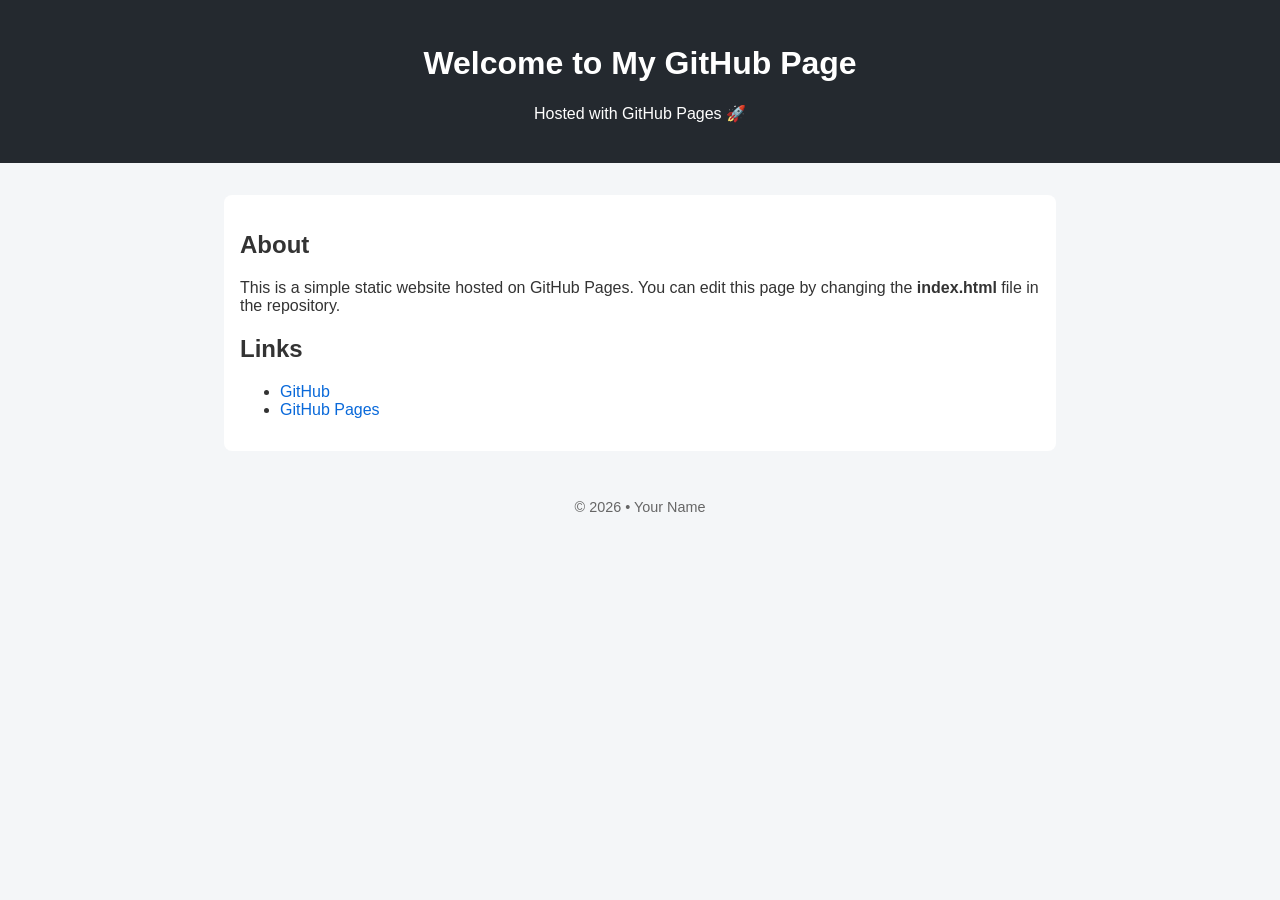
==== docs/index.html @ d46007b1 "Rename doc.html to index.html" ====
<!DOCTYPE html>
<html lang="en">
<head>
    <meta charset="UTF-8">
    <title>My GitHub Page</title>
    <meta name="viewport" content="width=device-width, initial-scale=1.0">

    <style>
        body {
            font-family: Arial, sans-serif;
            margin: 0;
            background-color: #f4f6f8;
            color: #333;
        }
        header {
            background-color: #24292f;
            color: white;
            padding: 1.5rem;
            text-align: center;
        }
        main {
            max-width: 800px;
            margin: 2rem auto;
            padding: 1rem;
            background: white;
            border-radius: 8px;
        }
        footer {
            text-align: center;
            padding: 1rem;
            font-size: 0.9rem;
            color: #666;
        }
        a {
            color: #0969da;
            text-decoration: none;
        }
        a:hover {
            text-decoration: underline;
        }
    </style>
</head>
<body>

<header>
    <h1>Welcome to My GitHub Page</h1>
    <p>Hosted with GitHub Pages 🚀</p>
</header>

<main>
    <h2>About</h2>
    <p>
        This is a simple static website hosted on GitHub Pages.
        You can edit this page by changing the <strong>index.html</strong> file in the repository.
    </p>

    <h2>Links</h2>
    <ul>
        <li><a href="https://github.com">GitHub</a></li>
        <li><a href="https://pages.github.com">GitHub Pages</a></li>
    </ul>
</main>

<footer>
    © 2026 • Your Name
</footer>

</body>
</html>
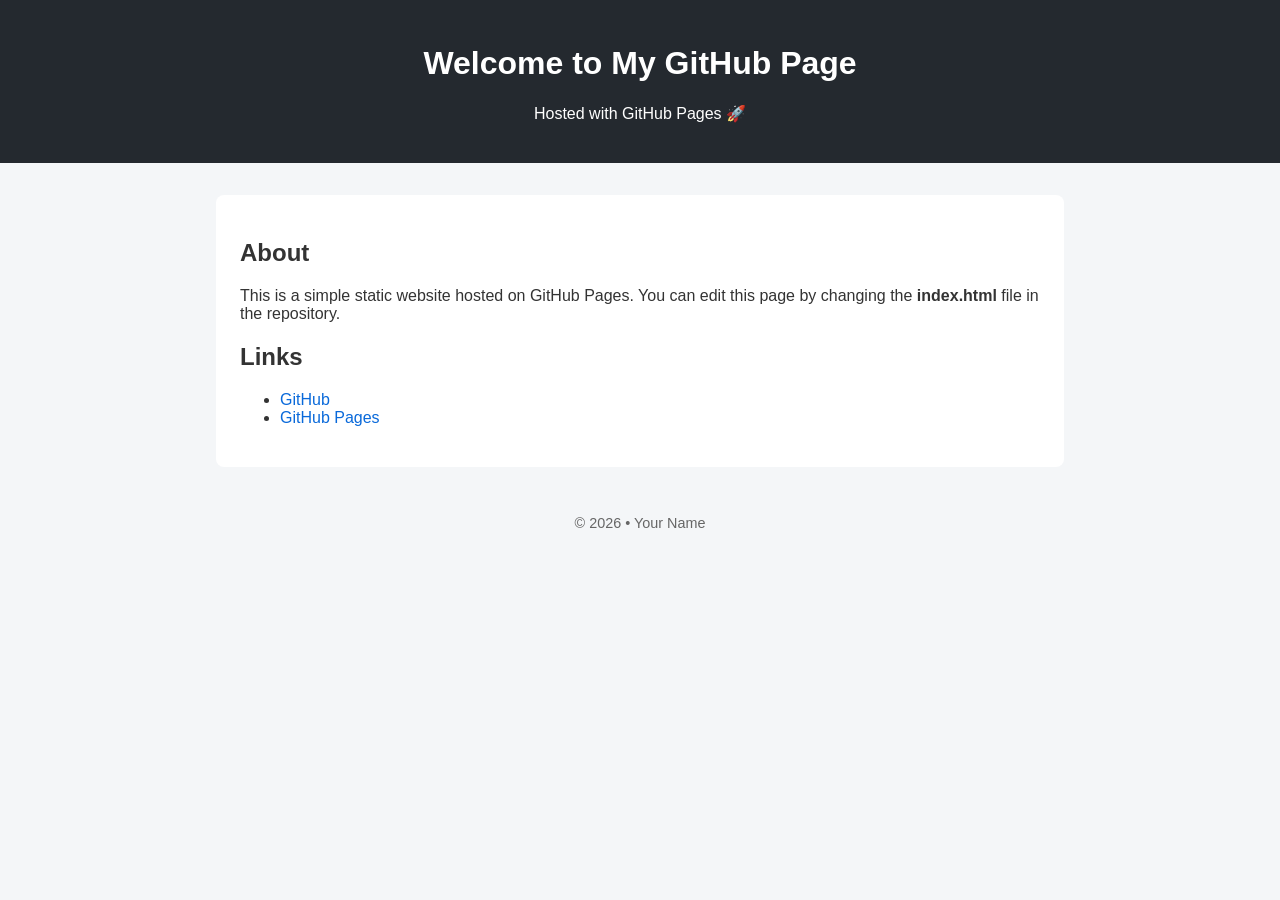
==== commit 5bff77e0: "Update index.html" ====
--- a/docs/index.html
+++ b/docs/index.html
@@ -5,40 +5,8 @@
     <title>My GitHub Page</title>
     <meta name="viewport" content="width=device-width, initial-scale=1.0">
 
-    <style>
-        body {
-            font-family: Arial, sans-serif;
-            margin: 0;
-            background-color: #f4f6f8;
-            color: #333;
-        }
-        header {
-            background-color: #24292f;
-            color: white;
-            padding: 1.5rem;
-            text-align: center;
-        }
-        main {
-            max-width: 800px;
-            margin: 2rem auto;
-            padding: 1rem;
-            background: white;
-            border-radius: 8px;
-        }
-        footer {
-            text-align: center;
-            padding: 1rem;
-            font-size: 0.9rem;
-            color: #666;
-        }
-        a {
-            color: #0969da;
-            text-decoration: none;
-        }
-        a:hover {
-            text-decoration: underline;
-        }
-    </style>
+    <!-- Link to external CSS -->
+    <link rel="stylesheet" href="style.css">
 </head>
 <body>
 
--- a/docs/style.css
+++ b/docs/style.css
@@ -0,0 +1,37 @@
+body {
+    font-family: Arial, sans-serif;
+    margin: 0;
+    background-color: #f4f6f8;
+    color: #333;
+}
+
+header {
+    background-color: #24292f;
+    color: white;
+    padding: 1.5rem;
+    text-align: center;
+}
+
+main {
+    max-width: 800px;
+    margin: 2rem auto;
+    padding: 1.5rem;
+    background: white;
+    border-radius: 8px;
+}
+
+footer {
+    text-align: center;
+    padding: 1rem;
+    font-size: 0.9rem;
+    color: #666;
+}
+
+a {
+    color: #0969da;
+    text-decoration: none;
+}
+
+a:hover {
+    text-decoration: underline;
+}
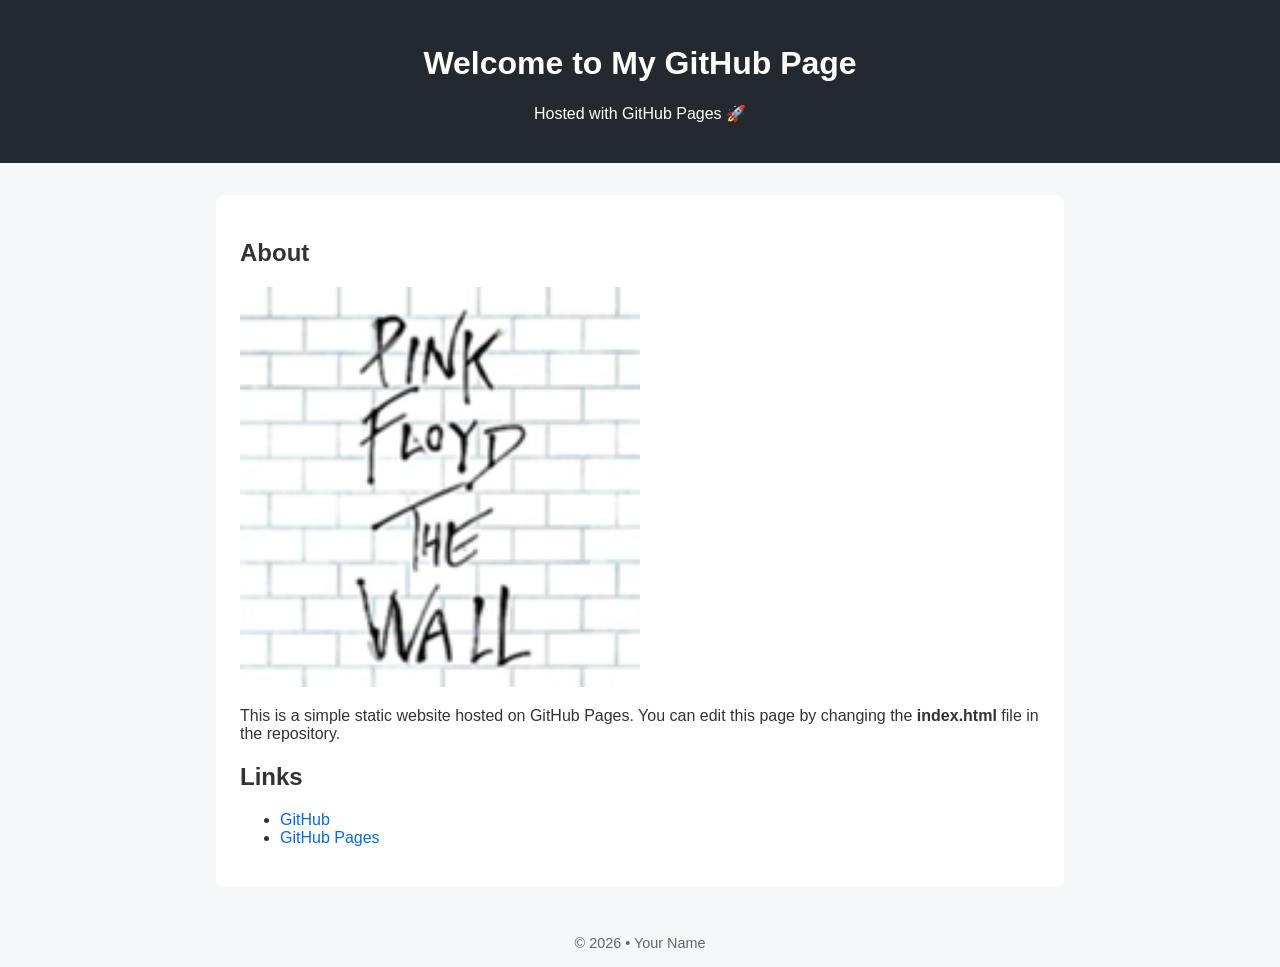
==== commit 640d9b27: "Update index.html" ====
--- a/docs/index.html
+++ b/docs/index.html
@@ -17,6 +17,15 @@
 
 <main>
     <h2>About</h2>
+
+    <img
+        src="PinkFloyd_30K.png"
+        alt="Pink Floyd artwork"
+        class="profile-image"
+        width="400"
+        height="400"
+    >
+    
     <p>
         This is a simple static website hosted on GitHub Pages.
         You can edit this page by changing the <strong>index.html</strong> file in the repository.
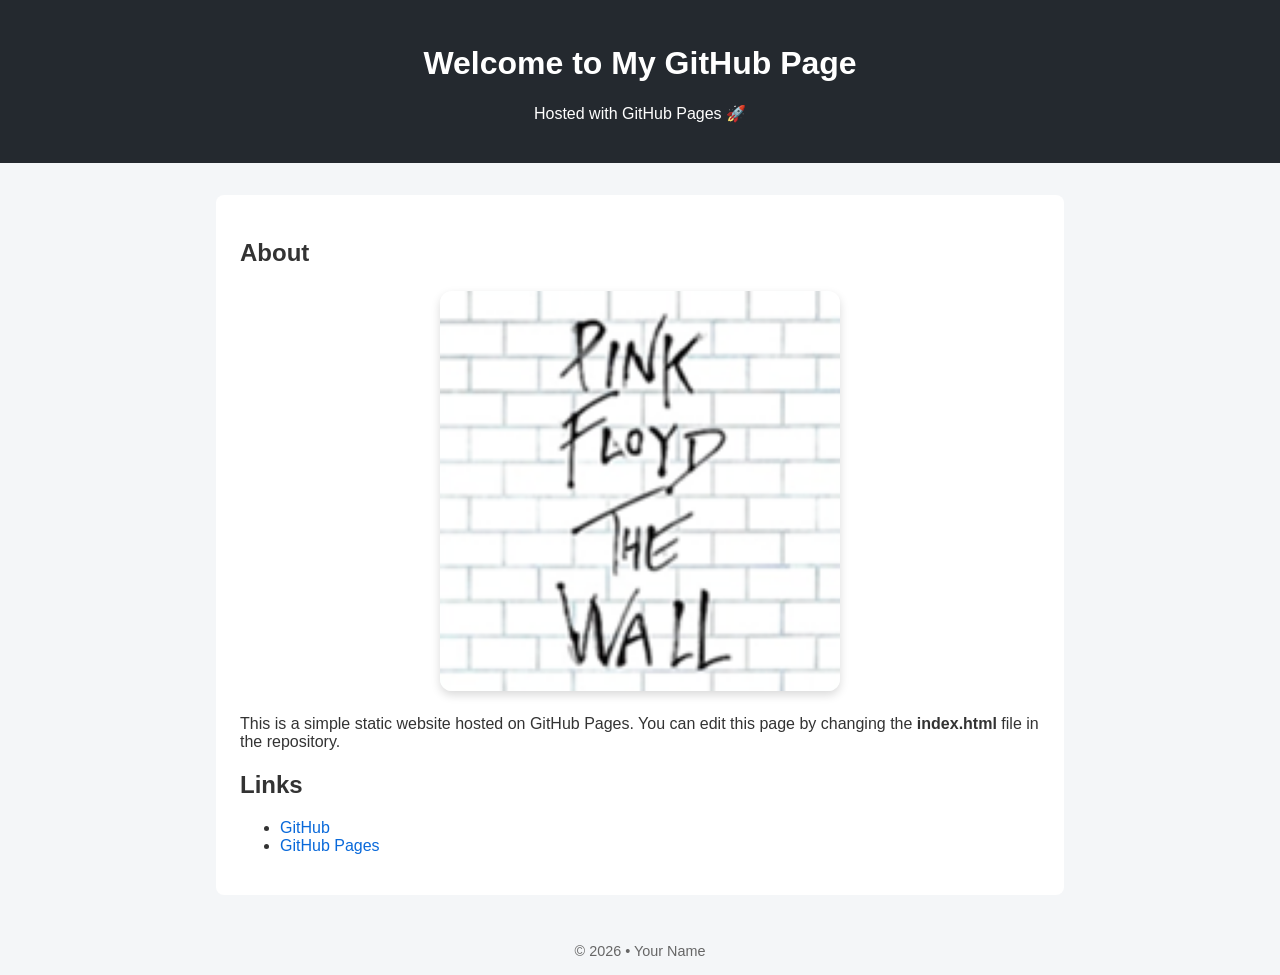
==== commit 0bb5831f: "Update index.html" ====
--- a/docs/index.html
+++ b/docs/index.html
@@ -5,7 +5,7 @@
     <title>My GitHub Page</title>
     <meta name="viewport" content="width=device-width, initial-scale=1.0">
 
-    <!-- Link to external CSS -->
+    <!-- External CSS -->
     <link rel="stylesheet" href="style.css">
 </head>
 <body>
@@ -25,10 +25,11 @@
         width="400"
         height="400"
     >
-    
+
     <p>
         This is a simple static website hosted on GitHub Pages.
-        You can edit this page by changing the <strong>index.html</strong> file in the repository.
+        You can edit this page by changing the <strong>index.html</strong>
+        file in the repository.
     </p>
 
     <h2>Links</h2>
--- a/docs/style.css
+++ b/docs/style.css
@@ -35,3 +35,12 @@
 a:hover {
     text-decoration: underline;
 }
+.profile-image {
+    display: block;
+    margin: 1.5rem auto;
+    width: 400px;
+    height: 400px;
+    object-fit: cover;
+    border-radius: 12px;
+    box-shadow: 0 4px 10px rgba(0, 0, 0, 0.15);
+}
